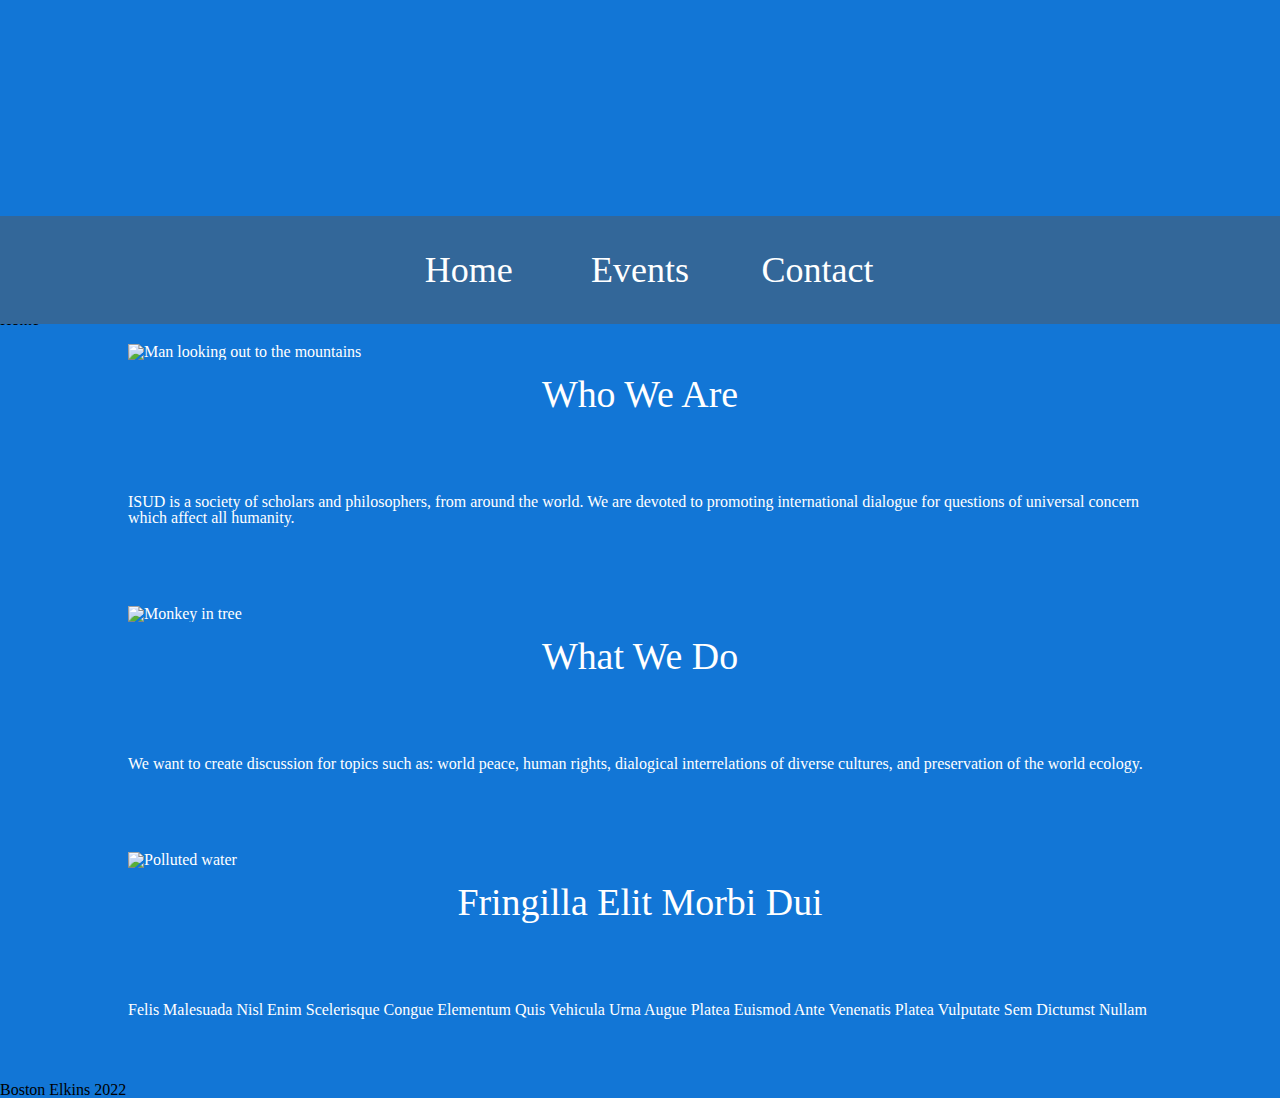
==== index.html @ 42209907 "consolidate images into assets" ====
<!DOCTYPE html>
<html lang="en">
    <head>
        <meta charset="UTF-8">
        <link rel="stylesheet" href="css/reset.css">
        <link rel="stylesheet" href="css/style.css">
        <!--<link rel="stylesheet" href="//basehold.it/24">-->
        <title>Home</title>
    </head>
    <body>
        <header id="header">
            <a id="headerImage" href="index.html">
                <img id="logo" src="assets/ISUD_Logo_Globe_Only.png" alt="">
            </a>
            <nav id="navigation">
                <ul class="nav-list">
                    <li id="nav-home"><a href="index.html">Home</a></li>
                    <li id="nav-events"><a href="events/index.html">Events</a></li>
                    <li id="nav-contact"><a href="contact/index.html">Contact</a></li>
                </ul>
            </nav>
        </header>
        <h1 id="currentPage">Home</h1>
        <main>
            <div class="panel">
                <img src="assets/man_looks_at_lake.webp" alt="Man looking out to the mountains" id="lake-man"/>
                <h2 id="heading1">Who We Are</h2>
                <p id="about-us">
                    ISUD is a society of scholars and philosophers, from around the world. We are devoted to promoting international dialogue for questions of universal concern which affect all humanity.
                </p>
            </div>
            <div class="panel">
                <img src="assets/monkey.webp" alt="Monkey in tree" id="monkey">
                <h2 id="heading2">What We Do</h2>
                <p>
                    We want to create discussion for topics such as: world peace, human rights, dialogical interrelations of diverse cultures, and preservation of the world ecology.
                </p>
            </div>
            <div class="panel">
                <img src="assets/polluted_water.webp" alt="Polluted water" id="pollution">
                <h2 id="heading3">Fringilla Elit Morbi Dui</h2>
                <p>
                    Felis Malesuada Nisl Enim Scelerisque Congue Elementum Quis Vehicula Urna Augue Platea Euismod Ante Venenatis Platea Vulputate Sem Dictumst Nullam
                </p>
            </div>
        </main>
        <footer>Boston Elkins 2022</footer>
    </body>
</html>
---- css/style.css ----
html {
    font-size: 1em;
    line-height: 24px;
    background-color: #1276D6;
}

header {
    max-width: 8em;
    text-align: center;
    color: white;
    font-size: 1.5em;
    padding-bottom: 4em;
    vertical-align:auto;
}

main {
    margin-left: 10%;
    margin-right: 10%;
    color: white;
}
h2 {
    text-align: center;
    font-size: 2.369rem;
    padding-top: 1rem;
    padding-bottom: 1rem;
}

p {
    padding-top: 4rem;
    padding-bottom: 4rem;
}

/*NAVIGATION*/

nav {
    font-size: 1.5em;
    display: flex;
    position: absolute;
    justify-content: center;
    width: 100%;
    background-color: #336799;
}

.currentPage {
    font-size: 3em;
    line-height: 24px;
    background-color: #415B73;
    color: white;
    padding-top: 0.5em;
    padding-bottom: 0.5em;
}
.headerImage {
    display: inline-block;
    height: auto;
    max-width: 5%;
    vertical-align: middle;
}
/*.nav-list {
}*/

.nav-list li {
    float: left;
    width: 33.33%;
    list-style-type: none;
}

.nav-list a {
    display: block;
    text-align: center;
    padding: 1em 1em;
    background-color: #336799;
    color: white;
    text-decoration: none;
}

.nav-list a:hover {
    background-color: #415B73;
}

img {
    display: flex;
    justify-content: center;
    margin-left: auto;
    margin-right: auto;
    padding-top: 1em;
    width: 100%;
}

#logo {
    width: auto;
    height: 192px;
}

@media screen and (min-width: 650px){
    .nav-list {
        float: right;
    }
}
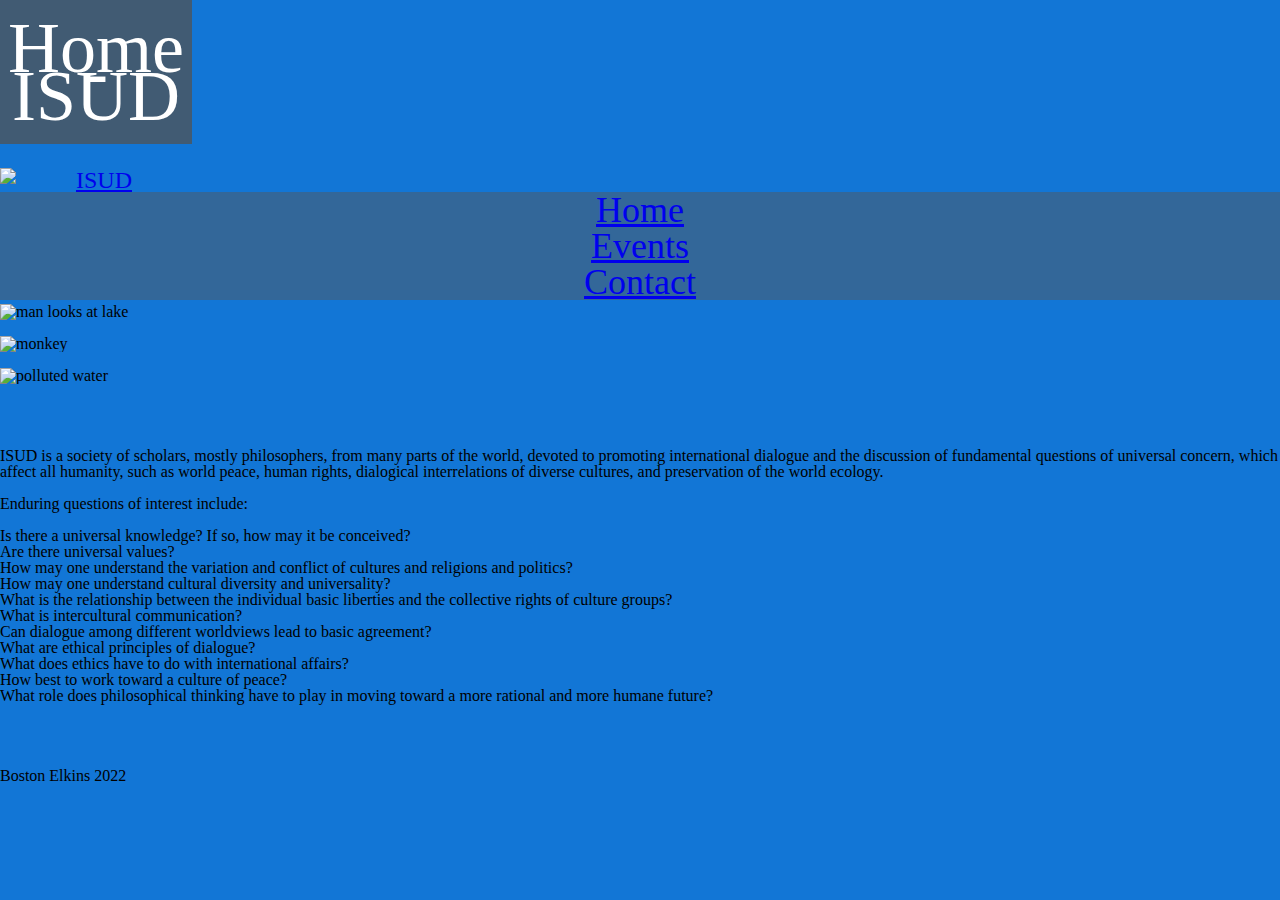
==== commit f75143b0: "redisign index.html to better work with CSS" ====
--- a/index.html
+++ b/index.html
@@ -4,46 +4,61 @@
         <meta charset="UTF-8">
         <link rel="stylesheet" href="css/reset.css">
         <link rel="stylesheet" href="css/style.css">
-        <!--<link rel="stylesheet" href="//basehold.it/24">-->
-        <title>Home</title>
+        <link href="https://fonts.googleapis.com/css?family=Montserrat:500&display=swap" rel="stylesheet">
+        <title>Home - ISUD</title>
     </head>
     <body>
-        <header id="header">
-            <a id="headerImage" href="index.html">
-                <img id="logo" src="assets/ISUD_Logo_Globe_Only.png" alt="">
-            </a>
-            <nav id="navigation">
-                <ul class="nav-list">
-                    <li id="nav-home"><a href="index.html">Home</a></li>
-                    <li id="nav-events"><a href="events/index.html">Events</a></li>
-                    <li id="nav-contact"><a href="contact/index.html">Contact</a></li>
-                </ul>
-            </nav>
+      <header>
+        <h1 class="currentPage">Home - ISUD</h1>
+        <a href="index.html">
+          <img class = "logo" src="assets/ISUD_Logo_Globe_Only.png" alt="ISUD">
+        </a>
+        <nav>
+          <ul class="navLinks">
+              <li><a href="index.html">Home</a></li>
+              <li><a href="events/index.html">Events</a></li>
+              <li><a href="contact/index.html">Contact</a></li>
+          </ul>
+        </nav>
         </header>
-        <h1 id="currentPage">Home</h1>
-        <main>
-            <div class="panel">
-                <img src="assets/man_looks_at_lake.webp" alt="Man looking out to the mountains" id="lake-man"/>
-                <h2 id="heading1">Who We Are</h2>
-                <p id="about-us">
-                    ISUD is a society of scholars and philosophers, from around the world. We are devoted to promoting international dialogue for questions of universal concern which affect all humanity.
-                </p>
-            </div>
-            <div class="panel">
-                <img src="assets/monkey.webp" alt="Monkey in tree" id="monkey">
-                <h2 id="heading2">What We Do</h2>
-                <p>
-                    We want to create discussion for topics such as: world peace, human rights, dialogical interrelations of diverse cultures, and preservation of the world ecology.
-                </p>
-            </div>
-            <div class="panel">
-                <img src="assets/polluted_water.webp" alt="Polluted water" id="pollution">
-                <h2 id="heading3">Fringilla Elit Morbi Dui</h2>
-                <p>
-                    Felis Malesuada Nisl Enim Scelerisque Congue Elementum Quis Vehicula Urna Augue Platea Euismod Ante Venenatis Platea Vulputate Sem Dictumst Nullam
-                </p>
-            </div>
-        </main>
+        <div class="row">
+          <div class="column">
+            <section class="container">
+              <div class="slider-wrapper">
+                <div class="slider">
+                  <img id="slide-1" src="assets/man_looks_at_lake.webp" alt="man looks at lake" />
+                  <img id="slide-2" src="assets/monkey.webp" alt="monkey" />
+                  <img id="slide-3" src="assets/polluted_water.webp" alt="polluted water" />
+                </div>
+                <div class="slider-nav">
+                  <a href="#slide-1"></a>
+                  <a href="#slide-2"></a>
+                  <a href="#slide-3"></a>
+                </div>
+              </div>
+            </section>
+          </div>
+          <div class="column">
+            <p>ISUD is a society of scholars, mostly philosophers, from many parts of the world, devoted to promoting international dialogue and the discussion of fundamental questions of universal concern, which affect all humanity, such as world peace, human rights, dialogical interrelations of diverse cultures, and preservation of the world ecology.
+              <br>
+              <br>
+              Enduring questions of interest include:
+              <br>
+              <br>
+              Is there a universal knowledge? If so, how may it be conceived? <br>
+              Are there universal values? <br>
+              How may one understand the variation and conflict of cultures and religions and politics? <br>
+              How may one understand cultural diversity and universality? <br>
+              What is the relationship between the individual basic liberties and the collective rights of culture groups? <br>
+              What is intercultural communication? <br>
+              Can dialogue among different worldviews lead to basic agreement? <br>
+              What are ethical principles of dialogue? <br>
+              What does ethics have to do with international affairs? <br>
+              How best to work toward a culture of peace? <br>
+              What role does philosophical thinking have to play in moving toward a more rational and more humane future?
+            </p>
+          </div>
+        </div>
         <footer>Boston Elkins 2022</footer>
     </body>
 </html>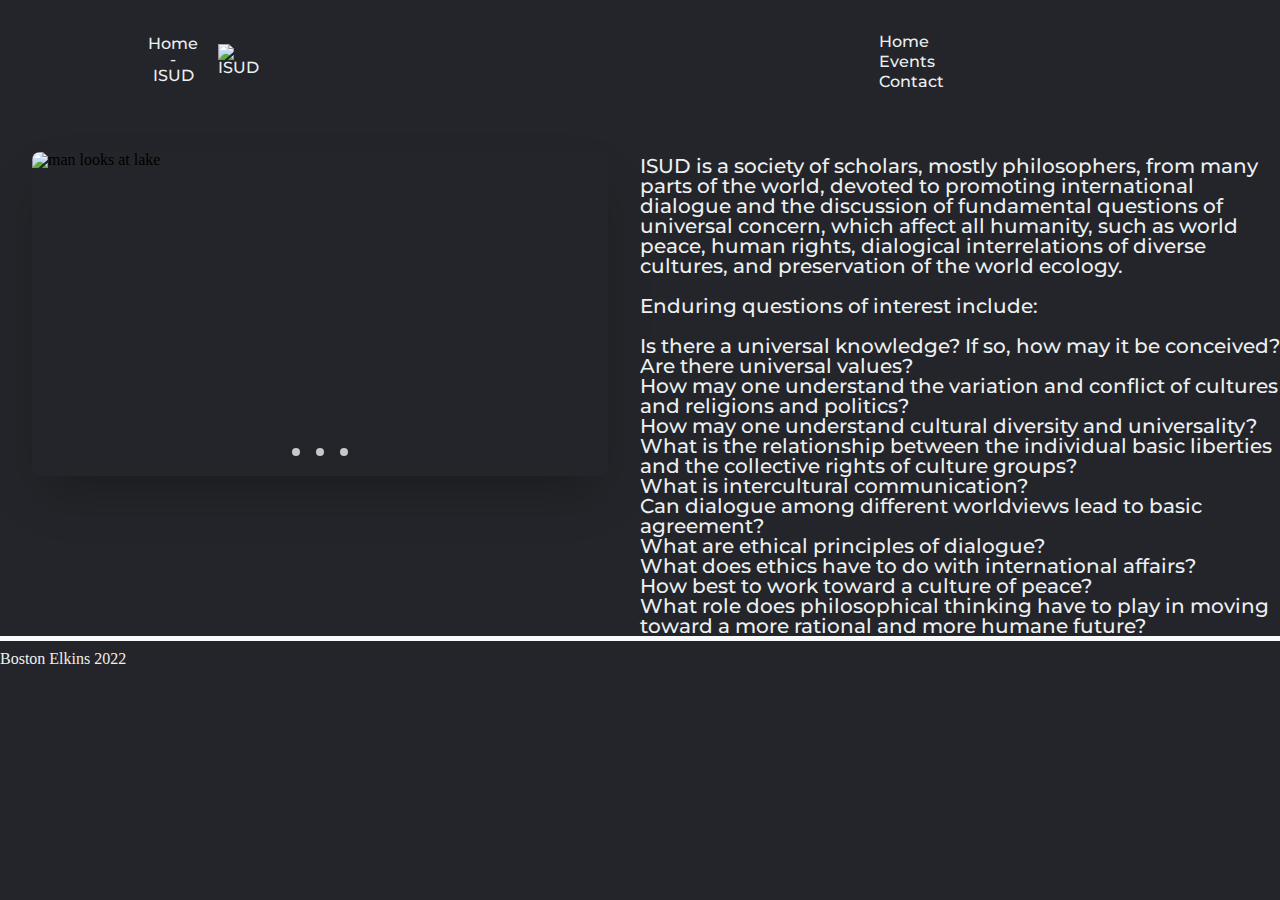
==== commit d2ce29bb: "Removed trailing slash" ====
--- a/index.html
+++ b/index.html
@@ -23,12 +23,13 @@
         </header>
         <div class="row">
           <div class="column">
+            <div>
             <section class="container">
               <div class="slider-wrapper">
                 <div class="slider">
-                  <img id="slide-1" src="assets/man_looks_at_lake.webp" alt="man looks at lake" />
-                  <img id="slide-2" src="assets/monkey.webp" alt="monkey" />
-                  <img id="slide-3" src="assets/polluted_water.webp" alt="polluted water" />
+                  <img id="slide-1" src="assets/man_looks_at_lake.webp" alt="man looks at lake">
+                  <img id="slide-2" src="assets/monkey.webp" alt="monkey">
+                  <img id="slide-3" src="assets/polluted_water.webp" alt="polluted water">
                 </div>
                 <div class="slider-nav">
                   <a href="#slide-1"></a>
@@ -37,6 +38,7 @@
                 </div>
               </div>
             </section>
+          </div>
           </div>
           <div class="column">
             <p>ISUD is a society of scholars, mostly philosophers, from many parts of the world, devoted to promoting international dialogue and the discussion of fundamental questions of universal concern, which affect all humanity, such as world peace, human rights, dialogical interrelations of diverse cultures, and preservation of the world ecology.
--- a/css/style.css
+++ b/css/style.css
@@ -1,98 +1,199 @@
-html {
-    font-size: 1em;
-    line-height: 24px;
-    background-color: #1276D6;
+@import url('https://fonts.googleapis.com/css2?family=Montserrat:wght@500&display=swap');
+* {
+    box-sizing: border-box;
+    margin: 0;
+    padding: 0;
+    background-color: #24252A;
 }
-
-header {
-    max-width: 8em;
+.column {
+    flex: 50%;
+  }
+  .row {
+    display: flex;
+  }
+li, a, button {
+    font-family: "Montserrat", sans-serif;
+    font-weight: 500;
+    font-size: 16px;
+    color: #edf0f1;
+    text-decoration: none;
+}
+p {
+    padding-top: 36px;
+    font-family: "Montserrat", sans-serif;
+    font-weight: 500;
+    font-size: 20px;
+    color: #edf0f1;
+    text-decoration: none;
+}
+ol, ul {
+    padding-left: 30em;
+    padding-right: 30em;
+    font-family: "Montserrat", sans-serif;
+    font-weight: 500;
+    font-size: 20px;
+    color: #edf0f1;
+    background-color: #24252A;
+    text-decoration: none;
+}
+h1 {
     text-align: center;
-    color: white;
-    font-size: 1.5em;
-    padding-bottom: 4em;
-    vertical-align:auto;
-}
-
-main {
-    margin-left: 10%;
-    margin-right: 10%;
-    color: white;
+    font-family: "Montserrat", sans-serif;
+    font-weight: 500;
+    font-size: 48px;
+    color: #edf0f1;
+    text-decoration: none;
 }
 h2 {
     text-align: center;
-    font-size: 2.369rem;
-    padding-top: 1rem;
-    padding-bottom: 1rem;
-}
-
-p {
-    padding-top: 4rem;
-    padding-bottom: 4rem;
-}
-
-/*NAVIGATION*/
-
-nav {
-    font-size: 1.5em;
-    display: flex;
-    position: absolute;
-    justify-content: center;
-    width: 100%;
-    background-color: #336799;
-}
-
-.currentPage {
-    font-size: 3em;
-    line-height: 24px;
-    background-color: #415B73;
-    color: white;
-    padding-top: 0.5em;
-    padding-bottom: 0.5em;
-}
-.headerImage {
-    display: inline-block;
-    height: auto;
-    max-width: 5%;
-    vertical-align: middle;
-}
-/*.nav-list {
-}*/
-
-.nav-list li {
-    float: left;
-    width: 33.33%;
-    list-style-type: none;
-}
-
-.nav-list a {
-    display: block;
-    text-align: center;
-    padding: 1em 1em;
-    background-color: #336799;
-    color: white;
+    font-family: "Montserrat", sans-serif;
+    font-weight: 500;
+    font-size: 36px;
+    color: #edf0f1;
     text-decoration: none;
 }
-
-.nav-list a:hover {
-    background-color: #415B73;
+h2 {
+    padding-bottom: 0.5em;
+    text-align: center;
+    font-family: "Montserrat", sans-serif;
+    font-weight: 500;
+    font-size: 24px;
+    color: #edf0f1;
+    text-decoration: none;
 }
-
-img {
+footer {
+    color: #edf0f1;
+    padding-top: 10px;
+    margin-top: 5px;
+}
+body {
+	background-color: #f8fafc;
+}
+.container {
+	padding: 2rem;
+}
+.slider-wrapper {
+	position: relative;
+	max-width: 48rem;
+	margin: 0 auto;
+}
+.slider {
+	display: flex;
+	aspect-ratio: 16 / 9;
+	overflow-x: auto;
+	scroll-snap-type: x mandatory;
+	scroll-behavior: smooth;
+	box-shadow: 0 1.5rem 3rem -0.75rem hsla(0, 0%, 0%, 0.25);
+	border-radius: 0.5rem;
+	-ms-overflow-style: none;
+	scrollbar-width: none;
+}
+.slider::-webkit-scrollbar {
+	display: none;
+}
+.slider img {
+	flex: 1 0 100%;
+	scroll-snap-align: start;
+	object-fit: cover;
+}
+.slider-nav {
+	display: flex;
+	column-gap: 1rem;
+	position: absolute;
+	bottom: 1.25rem;
+	left: 50%;
+	transform: translateX(-50%);
+	z-index: 1;
+}
+.slider-nav a {
+	width: 0.5rem;
+	height: 0.5rem;
+	border-radius: 50%;
+	background-color: #fff;
+	opacity: 0.75;
+	transition: opacity ease 250ms;
+}
+.slider-nav a:hover {
+	opacity: 1;
+}
+header {
     display: flex;
-    justify-content: center;
-    margin-left: auto;
-    margin-right: auto;
-    padding-top: 1em;
-    width: 100%;
+    justify-content: space-between;
+    align-items: center;
+    padding: 30px 10%;
 }
-
-#logo {
-    width: auto;
-    height: 192px;
+.logo {
+    max-width: 72px;
+    cursor: pointer;
 }
-
+.navLinks {
+    list-style: none;
+}
+.currentPage {
+    font-family: "Montserrat", sans-serif;
+    font-weight: 500;
+    font-size: 16px;
+    color: #edf0f1;
+    text-decoration: none;
+    display: inline-block;
+    padding: 0px 20px;
+}
+.navLinks li {
+    display: inline-block;
+    padding: 0px 20px;
+}
+.navLinks li a {
+    transition: all 0.3s ease 0s;
+}
+.navLinks li a:hover {
+    color: #0088a9
+}
 @media screen and (min-width: 650px){
     .nav-list {
         float: right;
     }
-}+}
+
+/* Form Elements */
+
+input{
+    width: 100%;
+    border: none;
+    border-bottom: 2px solid #FFFFFF;
+    padding: 10px 10px;
+    border-top-style: hidden;
+    border-right-style: hidden;
+    border-left-style: hidden;
+}
+
+input::placeholder{
+   color: #FFFFFF;
+}
+
+input:focus {
+    border-bottom: 2px solid #FF0000;
+  } 
+
+textarea {
+    width: 100%;
+    height: 150px;
+    padding: 12px 20px;
+    box-sizing: border-box;
+    border: 2px solid #ccc;
+    border-radius: 4px;
+    background-color: #fFFFFF;
+    resize: none;
+
+}
+
+button{
+    background-color: #FFFFFF;
+    border: none;
+    color: #000000;
+    padding: 16px 32px;
+    text-decoration: none;
+    cursor: pointer;
+    text-align: center;
+    display: block;
+    margin: 0 auto;
+}
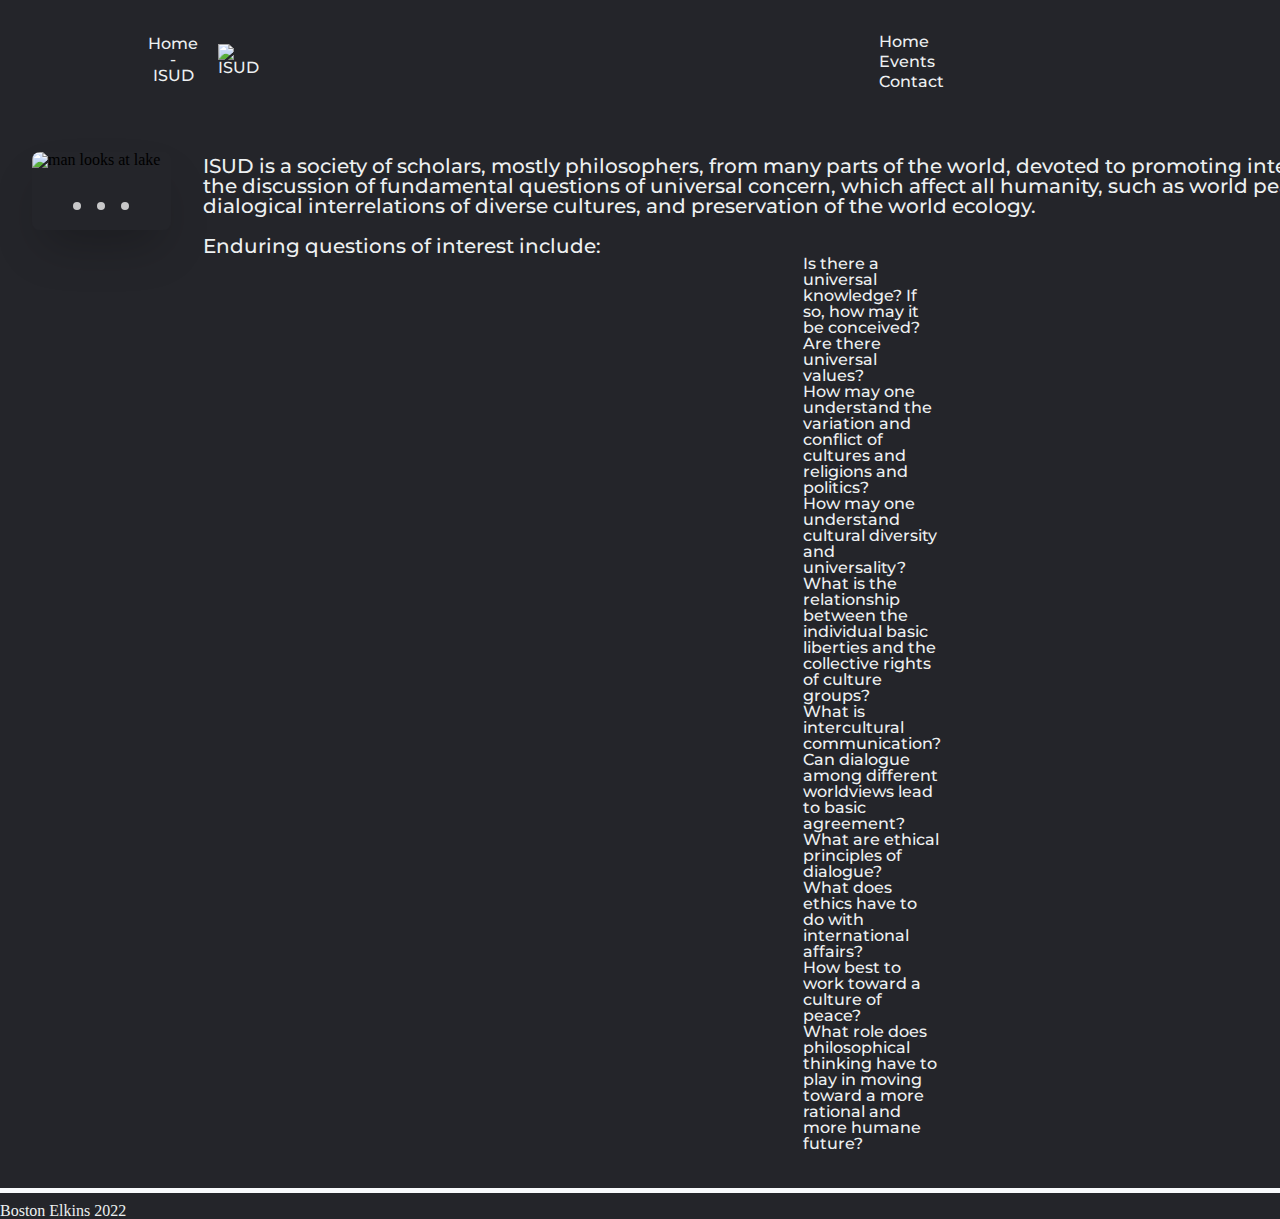
==== commit 6cd1b203: "Updated list element" ====
--- a/index.html
+++ b/index.html
@@ -23,7 +23,6 @@
         </header>
         <div class="row">
           <div class="column">
-            <div>
             <section class="container">
               <div class="slider-wrapper">
                 <div class="slider">
@@ -39,25 +38,24 @@
               </div>
             </section>
           </div>
-          </div>
           <div class="column">
             <p>ISUD is a society of scholars, mostly philosophers, from many parts of the world, devoted to promoting international dialogue and the discussion of fundamental questions of universal concern, which affect all humanity, such as world peace, human rights, dialogical interrelations of diverse cultures, and preservation of the world ecology.
               <br>
               <br>
               Enduring questions of interest include:
-              <br>
-              <br>
-              Is there a universal knowledge? If so, how may it be conceived? <br>
-              Are there universal values? <br>
-              How may one understand the variation and conflict of cultures and religions and politics? <br>
-              How may one understand cultural diversity and universality? <br>
-              What is the relationship between the individual basic liberties and the collective rights of culture groups? <br>
-              What is intercultural communication? <br>
-              Can dialogue among different worldviews lead to basic agreement? <br>
-              What are ethical principles of dialogue? <br>
-              What does ethics have to do with international affairs? <br>
-              How best to work toward a culture of peace? <br>
-              What role does philosophical thinking have to play in moving toward a more rational and more humane future?
+              <ul>
+              <li>Is there a universal knowledge? If so, how may it be conceived?</li>
+              <li>Are there universal values?</li>
+              <li>How may one understand the variation and conflict of cultures and religions and politics?</li>
+              <li>How may one understand cultural diversity and universality?</li>
+              <li>What is the relationship between the individual basic liberties and the collective rights of culture groups?</li>
+              <li>What is intercultural communication?</li>
+              <li>Can dialogue among different worldviews lead to basic agreement?</li>
+              <li>What are ethical principles of dialogue?</li>
+              <li>What does ethics have to do with international affairs?</li>
+              <li>How best to work toward a culture of peace?</li>
+              <li>What role does philosophical thinking have to play in moving toward a more rational and more humane future?</li>
+            </ul>
             </p>
           </div>
         </div>
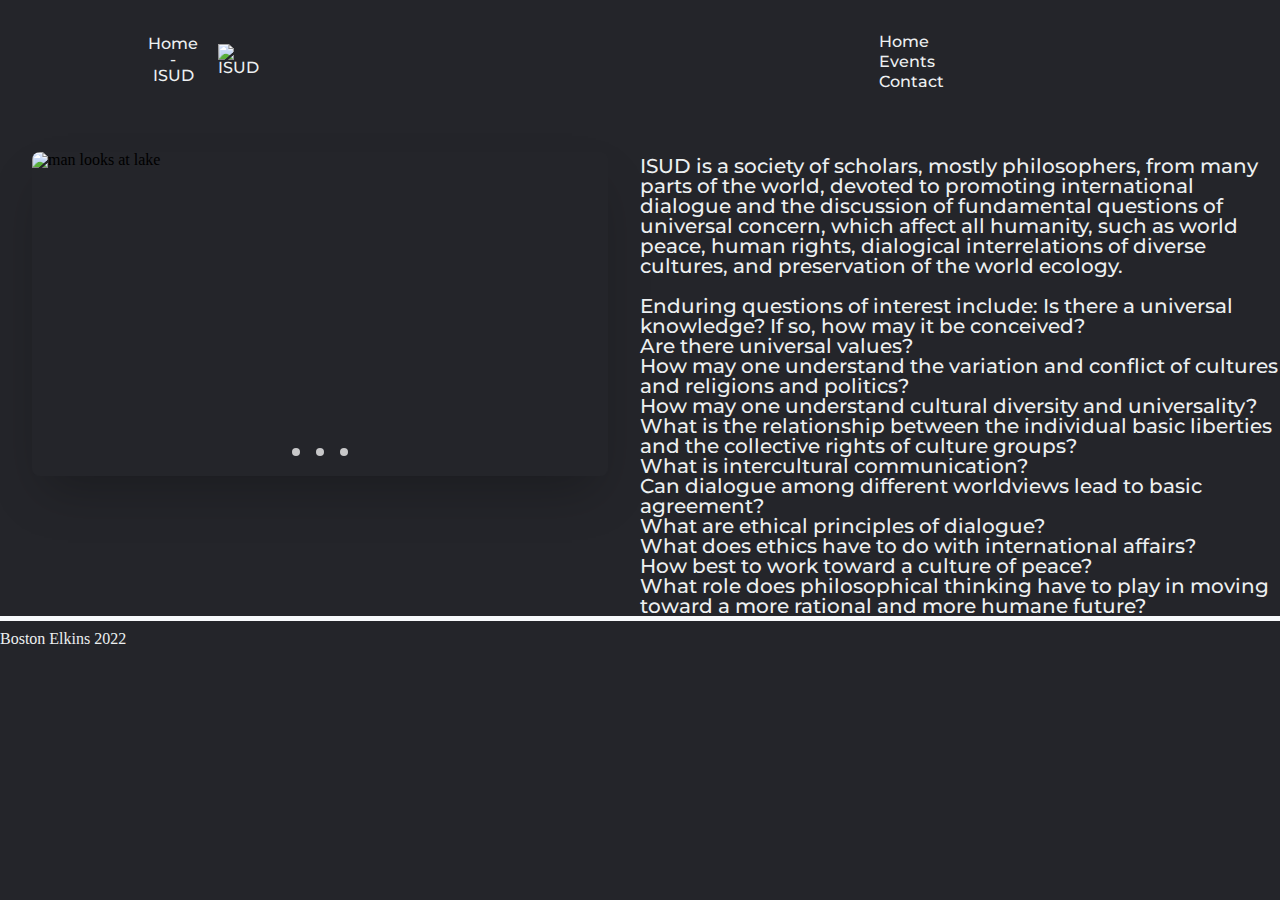
==== commit 9d999e5a: "Removed broken List tags" ====
--- a/index.html
+++ b/index.html
@@ -43,19 +43,18 @@
               <br>
               <br>
               Enduring questions of interest include:
-              <ul>
-              <li>Is there a universal knowledge? If so, how may it be conceived?</li>
-              <li>Are there universal values?</li>
-              <li>How may one understand the variation and conflict of cultures and religions and politics?</li>
-              <li>How may one understand cultural diversity and universality?</li>
-              <li>What is the relationship between the individual basic liberties and the collective rights of culture groups?</li>
-              <li>What is intercultural communication?</li>
-              <li>Can dialogue among different worldviews lead to basic agreement?</li>
-              <li>What are ethical principles of dialogue?</li>
-              <li>What does ethics have to do with international affairs?</li>
-              <li>How best to work toward a culture of peace?</li>
-              <li>What role does philosophical thinking have to play in moving toward a more rational and more humane future?</li>
-            </ul>
+              Is there a universal knowledge? If so, how may it be conceived?<br>
+              Are there universal values?<br>
+              How may one understand the variation and conflict of cultures and religions and politics?<br>
+              How may one understand cultural diversity and universality?<br>
+              What is the relationship between the individual basic liberties and the collective rights of culture groups?<br>
+              What is intercultural communication?<br>
+              Can dialogue among different worldviews lead to basic agreement?<br>
+              What are ethical principles of dialogue?<br>
+              What does ethics have to do with international affairs?<br>
+              How best to work toward a culture of peace?<br>
+              What role does philosophical thinking have to play in moving toward a more rational and more humane future?<br>
+         
             </p>
           </div>
         </div>
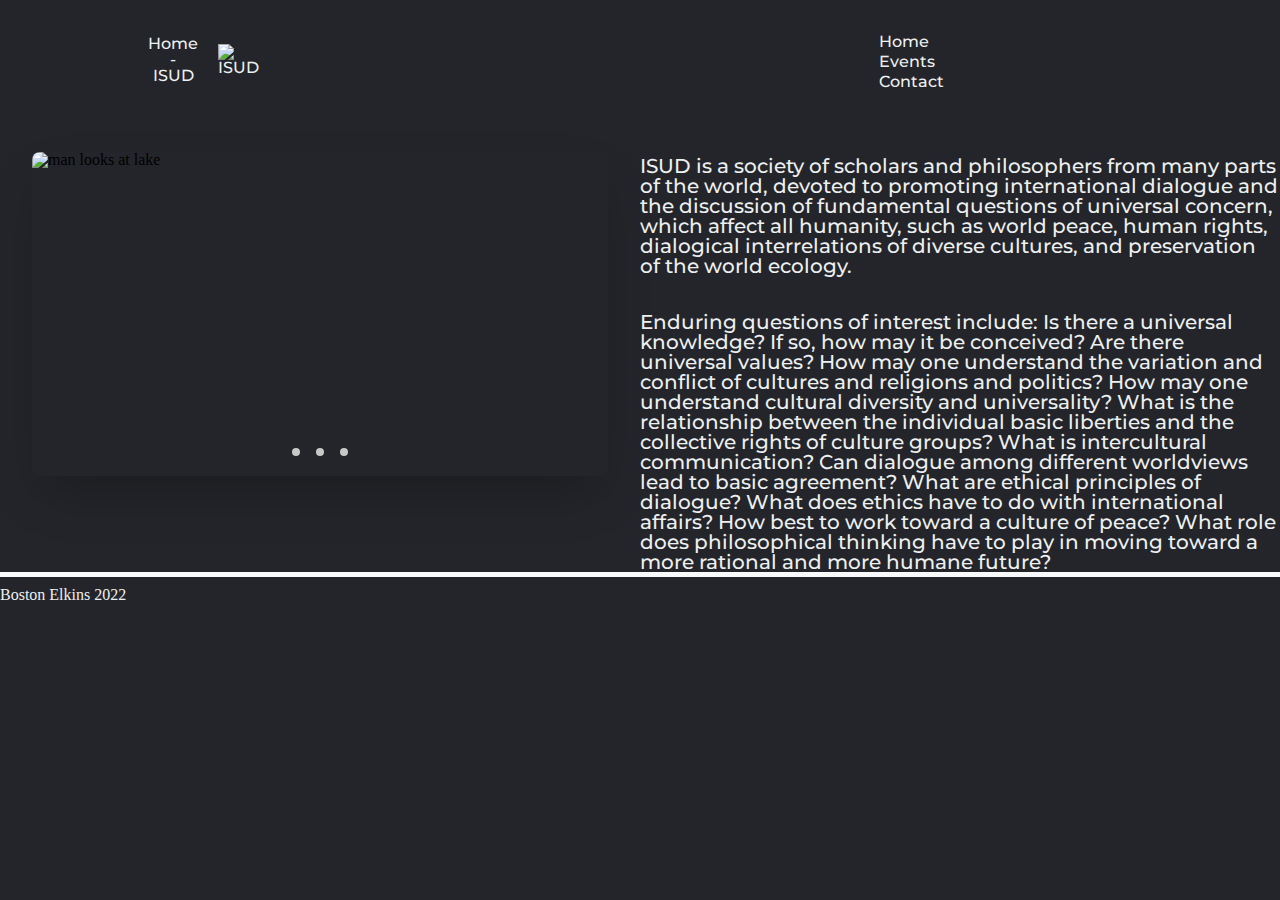
==== commit 5b039b8d: "Remove <br> tags" ====
--- a/index.html
+++ b/index.html
@@ -1,63 +1,52 @@
 <!DOCTYPE html>
 <html lang="en">
-    <head>
-        <meta charset="UTF-8">
-        <link rel="stylesheet" href="css/reset.css">
-        <link rel="stylesheet" href="css/style.css">
-        <link href="https://fonts.googleapis.com/css?family=Montserrat:500&display=swap" rel="stylesheet">
-        <title>Home - ISUD</title>
-    </head>
-    <body>
-      <header>
-        <h1 class="currentPage">Home - ISUD</h1>
-        <a href="index.html">
-          <img class = "logo" src="assets/ISUD_Logo_Globe_Only.png" alt="ISUD">
-        </a>
-        <nav>
-          <ul class="navLinks">
-              <li><a href="index.html">Home</a></li>
-              <li><a href="events/index.html">Events</a></li>
-              <li><a href="contact/index.html">Contact</a></li>
-          </ul>
-        </nav>
-        </header>
-        <div class="row">
-          <div class="column">
-            <section class="container">
-              <div class="slider-wrapper">
-                <div class="slider">
-                  <img id="slide-1" src="assets/man_looks_at_lake.webp" alt="man looks at lake">
-                  <img id="slide-2" src="assets/monkey.webp" alt="monkey">
-                  <img id="slide-3" src="assets/polluted_water.webp" alt="polluted water">
-                </div>
-                <div class="slider-nav">
-                  <a href="#slide-1"></a>
-                  <a href="#slide-2"></a>
-                  <a href="#slide-3"></a>
-                </div>
-              </div>
-            </section>
+  <head>
+    <meta charset="UTF-8">
+    <link rel="stylesheet" href="css/reset.css">
+    <link rel="stylesheet" href="css/style.css">
+    <link href="https://fonts.googleapis.com/css?family=Montserrat:500&display=swap" rel="stylesheet">
+    <title>Home - ISUD</title>
+  </head>
+  <body>
+    <header>
+      <h1 class="currentPage">Home - ISUD</h1>
+      <a href="index.html">
+        <img class="logo" src="assets/ISUD_Logo_Globe_Only.png" alt="ISUD">
+      </a>
+      <nav>
+        <ul class="navLinks">
+          <li><a href="index.html">Home</a></li>
+          <li><a href="events/index.html">Events</a></li>
+          <li><a href="contact/index.html">Contact</a></li>
+        </ul>
+      </nav>
+    </header>
+    <div class="row">
+      <div class="column">
+        <section class="container">
+          <div class="slider-wrapper">
+            <div class="slider">
+              <img id="slide-1" src="assets/man_looks_at_lake.webp" alt="man looks at lake">
+              <img id="slide-2" src="assets/monkey.webp" alt="monkey">
+              <img id="slide-3" src="assets/polluted_water.webp" alt="polluted water">
+            </div>
+            <div class="slider-nav">
+              <a href="#slide-1"></a>
+              <a href="#slide-2"></a>
+              <a href="#slide-3"></a>
+            </div>
           </div>
-          <div class="column">
-            <p>ISUD is a society of scholars, mostly philosophers, from many parts of the world, devoted to promoting international dialogue and the discussion of fundamental questions of universal concern, which affect all humanity, such as world peace, human rights, dialogical interrelations of diverse cultures, and preservation of the world ecology.
-              <br>
-              <br>
-              Enduring questions of interest include:
-              Is there a universal knowledge? If so, how may it be conceived?<br>
-              Are there universal values?<br>
-              How may one understand the variation and conflict of cultures and religions and politics?<br>
-              How may one understand cultural diversity and universality?<br>
-              What is the relationship between the individual basic liberties and the collective rights of culture groups?<br>
-              What is intercultural communication?<br>
-              Can dialogue among different worldviews lead to basic agreement?<br>
-              What are ethical principles of dialogue?<br>
-              What does ethics have to do with international affairs?<br>
-              How best to work toward a culture of peace?<br>
-              What role does philosophical thinking have to play in moving toward a more rational and more humane future?<br>
-         
-            </p>
-          </div>
-        </div>
-        <footer>Boston Elkins 2022</footer>
-    </body>
+        </section>
+      </div>
+      <div class="column">
+        <p>
+          ISUD is a society of scholars and philosophers from many parts of the world, devoted to promoting international dialogue and the discussion of fundamental questions of universal concern, which affect all humanity, such as world peace, human rights, dialogical interrelations of diverse cultures, and preservation of the world ecology.
+        </p>
+        <p>
+          Enduring questions of interest include: Is there a universal knowledge? If so, how may it be conceived? Are there universal values? How may one understand the variation and conflict of cultures and religions and politics? How may one understand cultural diversity and universality? What is the relationship between the individual basic liberties and the collective rights of culture groups? What is intercultural communication? Can dialogue among different worldviews lead to basic agreement? What are ethical principles of dialogue? What does ethics have to do with international affairs? How best to work toward a culture of peace? What role does philosophical thinking have to play in moving toward a more rational and more humane future?
+        </p>
+      </div>
+    </div>
+    <footer>Boston Elkins 2022</footer>
+  </body>
 </html>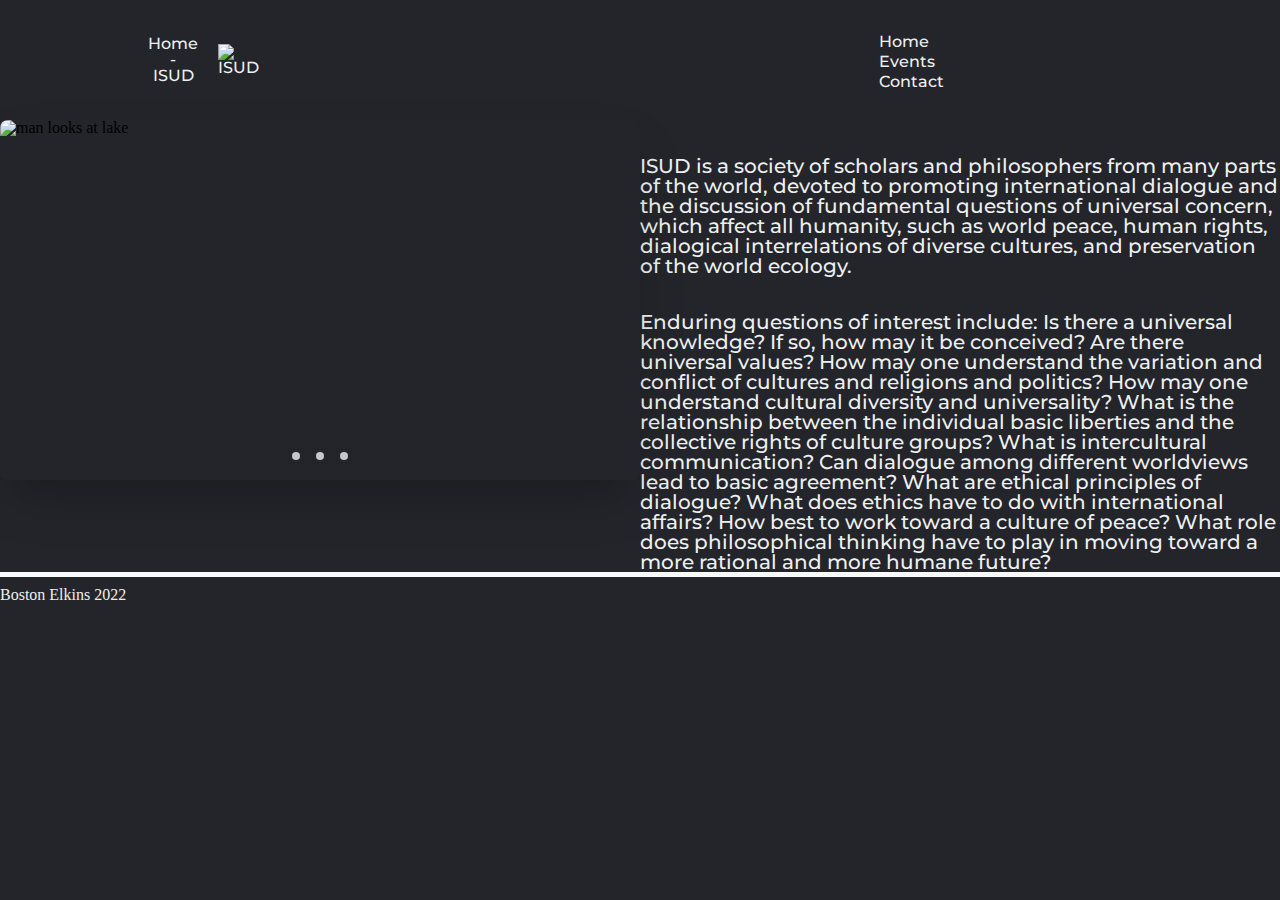
==== commit 524e8777: "Remove <section> tag" ====
--- a/index.html
+++ b/index.html
@@ -23,20 +23,18 @@
     </header>
     <div class="row">
       <div class="column">
-        <section class="container">
-          <div class="slider-wrapper">
-            <div class="slider">
-              <img id="slide-1" src="assets/man_looks_at_lake.webp" alt="man looks at lake">
-              <img id="slide-2" src="assets/monkey.webp" alt="monkey">
-              <img id="slide-3" src="assets/polluted_water.webp" alt="polluted water">
-            </div>
-            <div class="slider-nav">
-              <a href="#slide-1"></a>
-              <a href="#slide-2"></a>
-              <a href="#slide-3"></a>
-            </div>
+        <div class="slider-wrapper">
+          <div class="slider">
+            <img id="slide-1" src="assets/man_looks_at_lake.webp" alt="man looks at lake">
+            <img id="slide-2" src="assets/monkey.webp" alt="monkey">
+            <img id="slide-3" src="assets/polluted_water.webp" alt="polluted water">
           </div>
-        </section>
+          <div class="slider-nav">
+            <a href="#slide-1"></a>
+            <a href="#slide-2"></a>
+            <a href="#slide-3"></a>
+          </div>
+        </div>
       </div>
       <div class="column">
         <p>
--- a/css/style.css
+++ b/css/style.css
@@ -1,199 +1,199 @@
 @import url('https://fonts.googleapis.com/css2?family=Montserrat:wght@500&display=swap');
 * {
-    box-sizing: border-box;
-    margin: 0;
-    padding: 0;
-    background-color: #24252A;
+  box-sizing: border-box;
+  margin: 0;
+  padding: 0;
+  background-color: #24252A;
 }
 .column {
-    flex: 50%;
-  }
-  .row {
-    display: flex;
-  }
+  flex: 50%;
+}
+.row {
+  display: flex;
+}
 li, a, button {
-    font-family: "Montserrat", sans-serif;
-    font-weight: 500;
-    font-size: 16px;
-    color: #edf0f1;
-    text-decoration: none;
+  font-family: "Montserrat", sans-serif;
+  font-weight: 500;
+  font-size: 16px;
+  color: #edf0f1;
+  text-decoration: none;
 }
 p {
-    padding-top: 36px;
-    font-family: "Montserrat", sans-serif;
-    font-weight: 500;
-    font-size: 20px;
-    color: #edf0f1;
-    text-decoration: none;
+  padding-top: 36px;
+  font-family: "Montserrat", sans-serif;
+  font-weight: 500;
+  font-size: 20px;
+  color: #edf0f1;
+  text-decoration: none;
 }
 ol, ul {
-    padding-left: 30em;
-    padding-right: 30em;
-    font-family: "Montserrat", sans-serif;
-    font-weight: 500;
-    font-size: 20px;
-    color: #edf0f1;
-    background-color: #24252A;
-    text-decoration: none;
+  padding-left: 30em;
+  padding-right: 30em;
+  font-family: "Montserrat", sans-serif;
+  font-weight: 500;
+  font-size: 20px;
+  color: #edf0f1;
+  background-color: #24252A;
+  text-decoration: none;
 }
 h1 {
-    text-align: center;
-    font-family: "Montserrat", sans-serif;
-    font-weight: 500;
-    font-size: 48px;
-    color: #edf0f1;
-    text-decoration: none;
+  text-align: center;
+  font-family: "Montserrat", sans-serif;
+  font-weight: 500;
+  font-size: 48px;
+  color: #edf0f1;
+  text-decoration: none;
 }
 h2 {
-    text-align: center;
-    font-family: "Montserrat", sans-serif;
-    font-weight: 500;
-    font-size: 36px;
-    color: #edf0f1;
-    text-decoration: none;
+  text-align: center;
+  font-family: "Montserrat", sans-serif;
+  font-weight: 500;
+  font-size: 36px;
+  color: #edf0f1;
+  text-decoration: none;
 }
 h2 {
-    padding-bottom: 0.5em;
-    text-align: center;
-    font-family: "Montserrat", sans-serif;
-    font-weight: 500;
-    font-size: 24px;
-    color: #edf0f1;
-    text-decoration: none;
+  padding-bottom: 0.5em;
+  text-align: center;
+  font-family: "Montserrat", sans-serif;
+  font-weight: 500;
+  font-size: 24px;
+  color: #edf0f1;
+  text-decoration: none;
 }
 footer {
-    color: #edf0f1;
-    padding-top: 10px;
-    margin-top: 5px;
+  color: #edf0f1;
+  padding-top: 10px;
+  margin-top: 5px;
 }
 body {
-	background-color: #f8fafc;
+  background-color: #f8fafc;
 }
 .container {
-	padding: 2rem;
+  padding: 2rem;
 }
 .slider-wrapper {
-	position: relative;
-	max-width: 48rem;
-	margin: 0 auto;
+  position: relative;
+  max-width: 48rem;
+  margin: 0 auto;
 }
 .slider {
-	display: flex;
-	aspect-ratio: 16 / 9;
-	overflow-x: auto;
-	scroll-snap-type: x mandatory;
-	scroll-behavior: smooth;
-	box-shadow: 0 1.5rem 3rem -0.75rem hsla(0, 0%, 0%, 0.25);
-	border-radius: 0.5rem;
-	-ms-overflow-style: none;
-	scrollbar-width: none;
+  display: flex;
+  aspect-ratio: 16 / 9;
+  overflow-x: auto;
+  scroll-snap-type: x mandatory;
+  scroll-behavior: smooth;
+  box-shadow: 0 1.5rem 3rem -0.75rem hsla(0, 0%, 0%, 0.25);
+  border-radius: 0.5rem;
+  -ms-overflow-style: none;
+  scrollbar-width: none;
 }
 .slider::-webkit-scrollbar {
-	display: none;
+  display: none;
 }
 .slider img {
-	flex: 1 0 100%;
-	scroll-snap-align: start;
-	object-fit: cover;
+  width: 70%;
+  flex: 1 0 100%;
+  scroll-snap-align: start;
+  object-fit: cover;
 }
 .slider-nav {
-	display: flex;
-	column-gap: 1rem;
-	position: absolute;
-	bottom: 1.25rem;
-	left: 50%;
-	transform: translateX(-50%);
-	z-index: 1;
+  display: flex;
+  column-gap: 1rem;
+  position: absolute;
+  bottom: 1.25rem;
+  left: 50%;
+  transform: translateX(-50%);
+  z-index: 1;
 }
 .slider-nav a {
-	width: 0.5rem;
-	height: 0.5rem;
-	border-radius: 50%;
-	background-color: #fff;
-	opacity: 0.75;
-	transition: opacity ease 250ms;
+  width: 0.5rem;
+  height: 0.5rem;
+  border-radius: 50%;
+  background-color: #fff;
+  opacity: 0.75;
+  transition: opacity ease 250ms;
 }
 .slider-nav a:hover {
-	opacity: 1;
+  opacity: 1;
 }
 header {
-    display: flex;
-    justify-content: space-between;
-    align-items: center;
-    padding: 30px 10%;
+  display: flex;
+  justify-content: space-between;
+  align-items: center;
+  padding: 30px 10%;
 }
 .logo {
-    max-width: 72px;
-    cursor: pointer;
+  max-width: 72px;
+  cursor: pointer;
 }
 .navLinks {
-    list-style: none;
+  list-style: none;
 }
 .currentPage {
-    font-family: "Montserrat", sans-serif;
-    font-weight: 500;
-    font-size: 16px;
-    color: #edf0f1;
-    text-decoration: none;
-    display: inline-block;
-    padding: 0px 20px;
+  font-family: "Montserrat", sans-serif;
+  font-weight: 500;
+  font-size: 16px;
+  color: #edf0f1;
+  text-decoration: none;
+  display: inline-block;
+  padding: 0px 20px;
 }
 .navLinks li {
-    display: inline-block;
-    padding: 0px 20px;
+  display: inline-block;
+  padding: 0px 20px;
 }
 .navLinks li a {
-    transition: all 0.3s ease 0s;
+  transition: all 0.3s ease 0s;
 }
 .navLinks li a:hover {
-    color: #0088a9
+  color: #0088a9
 }
 @media screen and (min-width: 650px){
-    .nav-list {
-        float: right;
-    }
+  .nav-list {
+    float: right;
+  }
 }
 
 /* Form Elements */
 
 input{
-    width: 100%;
-    border: none;
-    border-bottom: 2px solid #FFFFFF;
-    padding: 10px 10px;
-    border-top-style: hidden;
-    border-right-style: hidden;
-    border-left-style: hidden;
+  width: 100%;
+  border: none;
+  border-bottom: 2px solid #FFFFFF;
+  padding: 10px 10px;
+  border-top-style: hidden;
+  border-right-style: hidden;
+  border-left-style: hidden;
 }
 
 input::placeholder{
-   color: #FFFFFF;
+  color: #FFFFFF;
 }
 
 input:focus {
-    border-bottom: 2px solid #FF0000;
-  } 
+  border-bottom: 2px solid #FF0000;
+} 
 
 textarea {
-    width: 100%;
-    height: 150px;
-    padding: 12px 20px;
-    box-sizing: border-box;
-    border: 2px solid #ccc;
-    border-radius: 4px;
-    background-color: #fFFFFF;
-    resize: none;
-
+  width: 100%;
+  height: 150px;
+  padding: 12px 20px;
+  box-sizing: border-box;
+  border: 2px solid #ccc;
+  border-radius: 4px;
+  background-color: #fFFFFF;
+  resize: none;
 }
 
 button{
-    background-color: #FFFFFF;
-    border: none;
-    color: #000000;
-    padding: 16px 32px;
-    text-decoration: none;
-    cursor: pointer;
-    text-align: center;
-    display: block;
-    margin: 0 auto;
+  background-color: #FFFFFF;
+  border: none;
+  color: #000000;
+  padding: 16px 32px;
+  text-decoration: none;
+  cursor: pointer;
+  text-align: center;
+  display: block;
+  margin: 0 auto;
 }
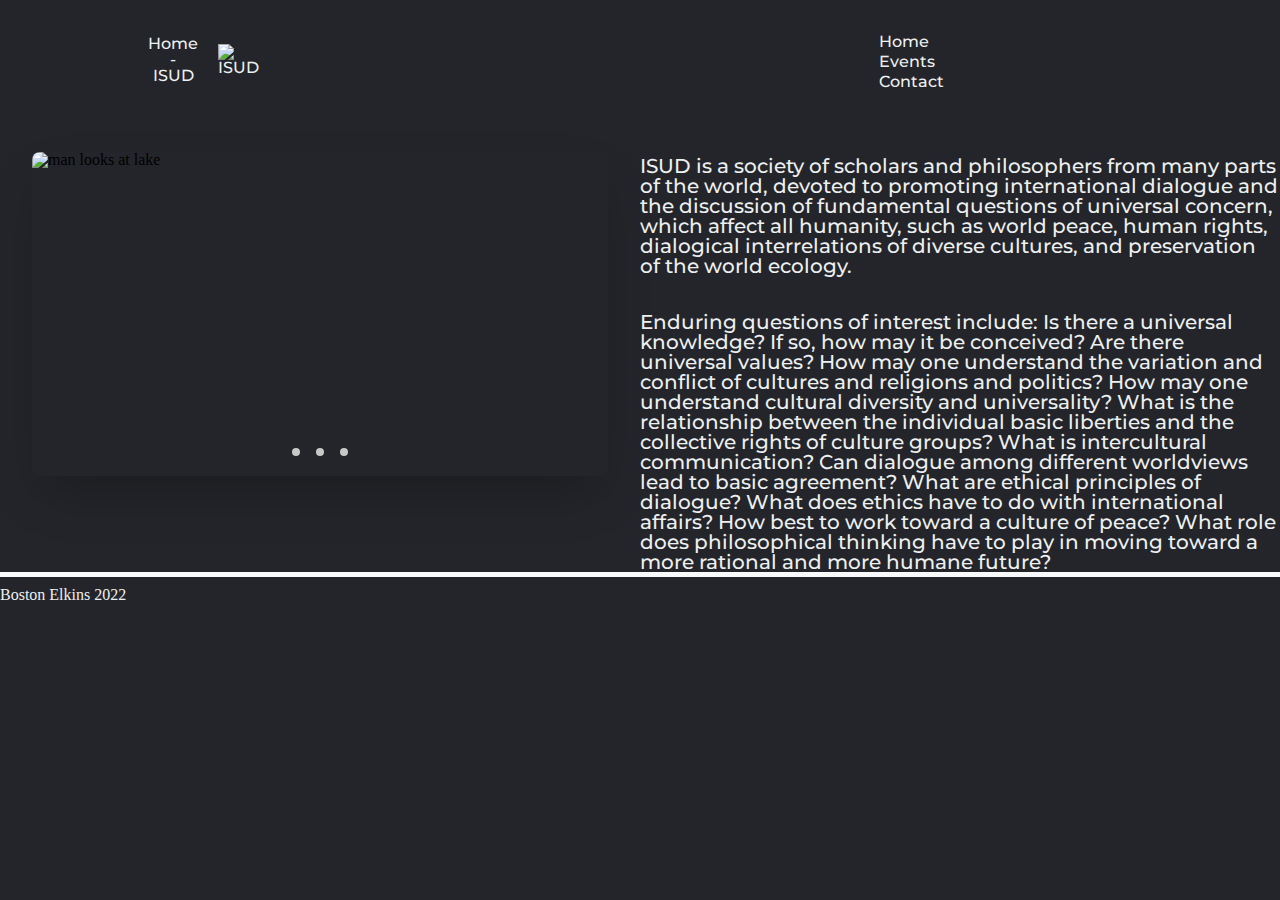
==== commit a2247efe: "Made everything validate" ====
--- a/index.html
+++ b/index.html
@@ -23,16 +23,18 @@
     </header>
     <div class="row">
       <div class="column">
-        <div class="slider-wrapper">
-          <div class="slider">
-            <img id="slide-1" src="assets/man_looks_at_lake.webp" alt="man looks at lake">
-            <img id="slide-2" src="assets/monkey.webp" alt="monkey">
-            <img id="slide-3" src="assets/polluted_water.webp" alt="polluted water">
-          </div>
-          <div class="slider-nav">
-            <a href="#slide-1"></a>
-            <a href="#slide-2"></a>
-            <a href="#slide-3"></a>
+        <div class="container">
+          <div class="slider-wrapper">
+            <div class="slider">
+              <img id="slide-1" src="assets/man_looks_at_lake.webp" alt="man looks at lake">
+              <img id="slide-2" src="assets/monkey.webp" alt="monkey">
+              <img id="slide-3" src="assets/polluted_water.webp" alt="polluted water">
+            </div>
+            <div class="slider-nav">
+              <a href="#slide-1"></a>
+              <a href="#slide-2"></a>
+              <a href="#slide-3"></a>
+            </div>
           </div>
         </div>
       </div>
